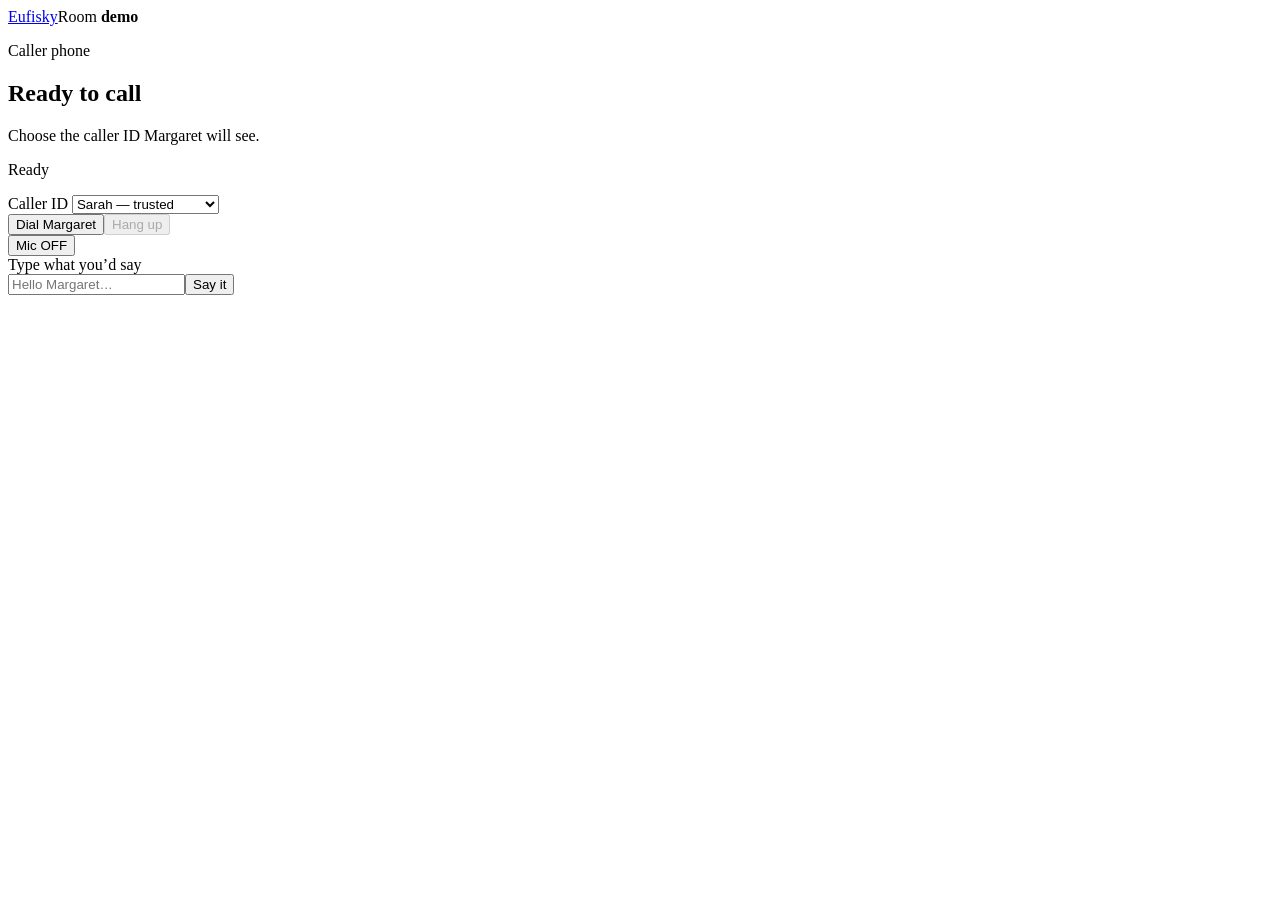
==== app/web/caller.html @ e80b09a4 "feat: build browser phone system" ====
<!doctype html>
<html lang="en">
<head><meta charset="utf-8"><meta name="viewport" content="width=device-width,initial-scale=1"><title>Caller phone — Eufisky</title><link rel="stylesheet" href="/static/css/app.css"></head>
<body class="phone-page" data-role="caller">
  <main class="phone-shell">
    <header class="phone-header"><a class="back-link" href="/">Eufisky</a><span class="room-pill">Room <b data-room>demo</b></span></header>
    <section class="phone-display">
      <p class="phone-owner">Caller phone</p><h1 id="status-title">Ready to call</h1>
      <p id="status-copy">Choose the caller ID Margaret will see.</p><p id="badge" class="badge neutral">Ready</p>
      <p id="caption" class="caption" aria-live="polite"></p><div id="hold" class="hold-banner" hidden>On hold</div>
    </section>
    <section class="phone-controls">
      <label for="caller-id">Caller ID</label>
      <select id="caller-id"><option value="+15550100101">Sarah — trusted</option><option value="+15550100102">Walgreens — trusted</option><option value="+15550199321">Unknown caller</option><option value="custom">Custom number</option></select>
      <input id="custom-number" class="custom-number" type="tel" placeholder="+1 555…" hidden>
      <div class="call-actions"><button id="dial" class="button call" type="button">Dial Margaret</button><button id="hangup" class="button end" type="button" disabled>Hang up</button></div>
    </section>
    <section class="talk-panel"><div class="meter-row"><button id="mic-toggle" class="mic-toggle" type="button" aria-pressed="false">Mic OFF</button><div class="meter" aria-label="Microphone level"><i id="meter-fill"></i></div></div><form id="text-form"><label for="text-talk">Type what you’d say</label><div class="text-send"><input id="text-talk" autocomplete="off" placeholder="Hello Margaret…"><button type="submit">Say it</button></div></form></section>
  </main>
  <script src="/static/js/audio.js"></script><script src="/static/js/phone.js"></script>
</body></html>
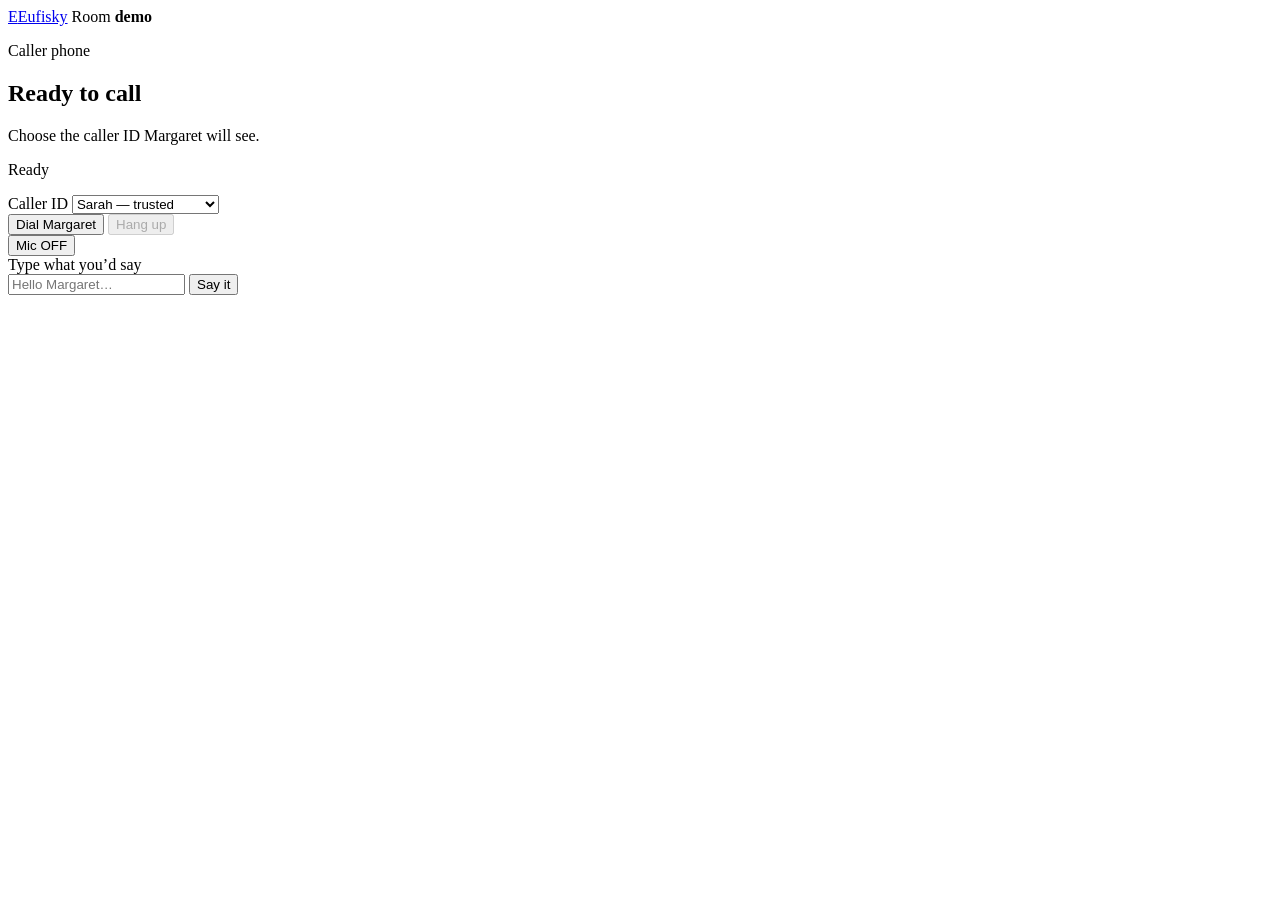
==== commit 8559168a: "wip: manual restyle before patch" ====
--- a/app/web/caller.html
+++ b/app/web/caller.html
@@ -1,21 +1,57 @@
 <!doctype html>
 <html lang="en">
-<head><meta charset="utf-8"><meta name="viewport" content="width=device-width,initial-scale=1"><title>Caller phone — Eufisky</title><link rel="stylesheet" href="/static/css/app.css"></head>
+<head>
+  <meta charset="utf-8">
+  <meta name="viewport" content="width=device-width,initial-scale=1">
+  <title>Caller phone — Eufisky</title>
+  <link rel="preconnect" href="https://fonts.googleapis.com">
+  <link rel="preconnect" href="https://fonts.gstatic.com" crossorigin>
+  <link href="https://fonts.googleapis.com/css2?family=Plus+Jakarta+Sans:wght@400;500;600;700;800&display=swap" rel="stylesheet">
+  <link rel="stylesheet" href="/static/css/app.css?v=6">
+</head>
 <body class="phone-page" data-role="caller">
   <main class="phone-shell">
-    <header class="phone-header"><a class="back-link" href="/">Eufisky</a><span class="room-pill">Room <b data-room>demo</b></span></header>
+    <header class="phone-header">
+      <a class="back-link" href="/"><span class="brand-mark" aria-hidden="true">E</span>Eufisky</a>
+      <span class="room-pill">Room <b data-room>demo</b></span>
+    </header>
     <section class="phone-display">
-      <p class="phone-owner">Caller phone</p><h1 id="status-title">Ready to call</h1>
-      <p id="status-copy">Choose the caller ID Margaret will see.</p><p id="badge" class="badge neutral">Ready</p>
-      <p id="caption" class="caption" aria-live="polite"></p><div id="hold" class="hold-banner" hidden>On hold</div>
+      <p class="phone-owner">Caller phone</p>
+      <h1 id="status-title">Ready to call</h1>
+      <p id="status-copy">Choose the caller ID Margaret will see.</p>
+      <p id="badge" class="badge neutral">Ready</p>
+      <p id="caption" class="caption" aria-live="polite"></p>
+      <div id="hold" class="hold-banner" hidden>On hold</div>
     </section>
     <section class="phone-controls">
       <label for="caller-id">Caller ID</label>
-      <select id="caller-id"><option value="+15550100101">Sarah — trusted</option><option value="+15550100102">Walgreens — trusted</option><option value="+15550199321">Unknown caller</option><option value="custom">Custom number</option></select>
+      <select id="caller-id">
+        <option value="+15550100101">Sarah — trusted</option>
+        <option value="+15550100102">Walgreens — trusted</option>
+        <option value="+15550199321">Unknown caller</option>
+        <option value="custom">Custom number</option>
+      </select>
       <input id="custom-number" class="custom-number" type="tel" placeholder="+1 555…" hidden>
-      <div class="call-actions"><button id="dial" class="button call" type="button">Dial Margaret</button><button id="hangup" class="button end" type="button" disabled>Hang up</button></div>
+      <div class="call-actions">
+        <button id="dial" class="button call" type="button">Dial Margaret</button>
+        <button id="hangup" class="button end" type="button" disabled>Hang up</button>
+      </div>
     </section>
-    <section class="talk-panel"><div class="meter-row"><button id="mic-toggle" class="mic-toggle" type="button" aria-pressed="false">Mic OFF</button><div class="meter" aria-label="Microphone level"><i id="meter-fill"></i></div></div><form id="text-form"><label for="text-talk">Type what you’d say</label><div class="text-send"><input id="text-talk" autocomplete="off" placeholder="Hello Margaret…"><button type="submit">Say it</button></div></form></section>
+    <section class="talk-panel">
+      <div class="meter-row">
+        <button id="mic-toggle" class="mic-toggle" type="button" aria-pressed="false">Mic OFF</button>
+        <div class="meter" aria-label="Microphone level"><i id="meter-fill"></i></div>
+      </div>
+      <form id="text-form">
+        <label for="text-talk">Type what you’d say</label>
+        <div class="text-send">
+          <input id="text-talk" autocomplete="off" placeholder="Hello Margaret…">
+          <button type="submit">Say it</button>
+        </div>
+      </form>
+    </section>
   </main>
-  <script src="/static/js/audio.js"></script><script src="/static/js/phone.js"></script>
-</body></html>
+  <script src="/static/js/audio.js"></script>
+  <script src="/static/js/phone.js"></script>
+</body>
+</html>
